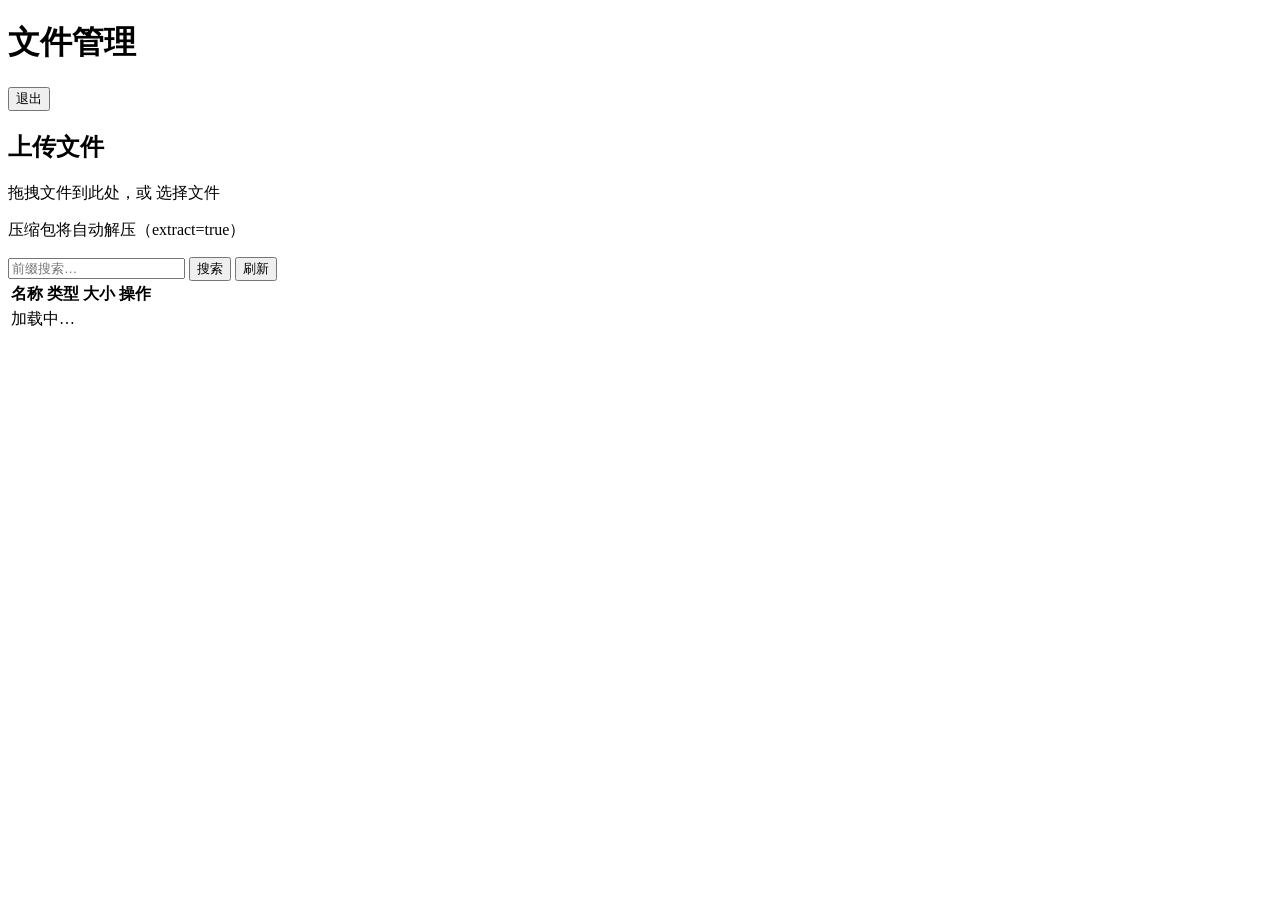
==== web/index.html @ 5456d9ec "feat: embed password-gated file manager UI Co-authored-by: Cursor <cursoragent@cursor.com>" ====
<!DOCTYPE html>
<html lang="zh-CN">
<head>
  <meta charset="UTF-8">
  <meta name="viewport" content="width=device-width, initial-scale=1.0">
  <title>文件管理</title>
  <link rel="stylesheet" href="/static/style.css">
</head>
<body>
  <header class="top-bar">
    <h1>文件管理</h1>
    <button type="button" id="logout-btn" class="btn-secondary">退出</button>
  </header>

  <main class="container">
    <section class="upload-section">
      <h2>上传文件</h2>
      <div id="drop-zone" class="drop-zone">
        <p>拖拽文件到此处，或 <label for="file-input" class="file-label">选择文件</label></p>
        <input type="file" id="file-input" hidden>
        <p class="hint">压缩包将自动解压（extract=true）</p>
      </div>
      <div id="upload-progress" class="progress-wrap" hidden>
        <div id="progress-bar" class="progress-bar"></div>
        <span id="progress-text">0%</span>
      </div>
      <p id="upload-status" class="status-msg"></p>
    </section>

    <section class="list-section">
      <div class="list-toolbar">
        <div class="breadcrumb" id="breadcrumb"></div>
        <div class="search-row">
          <input type="search" id="prefix-search" placeholder="前缀搜索…" autocomplete="off">
          <button type="button" id="search-btn" class="btn-secondary">搜索</button>
          <button type="button" id="refresh-btn" class="btn-secondary">刷新</button>
        </div>
      </div>
      <table class="file-table">
        <thead>
          <tr>
            <th>名称</th>
            <th>类型</th>
            <th>大小</th>
            <th>操作</th>
          </tr>
        </thead>
        <tbody id="file-list">
          <tr><td colspan="4" class="empty">加载中…</td></tr>
        </tbody>
      </table>
    </section>
  </main>

  <script src="/static/app.js"></script>
</body>
</html>
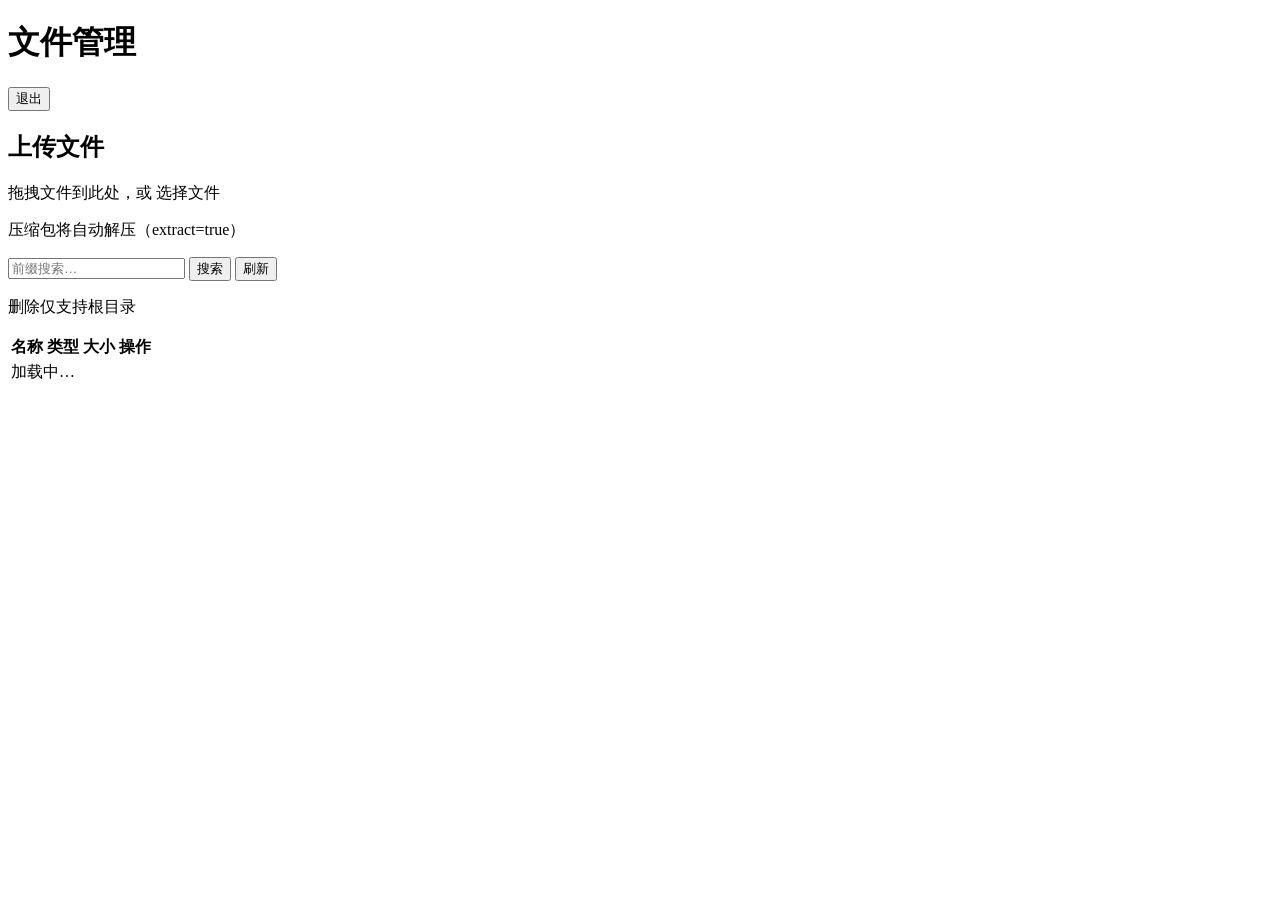
==== commit 428bea5f: "fix: block static HTML bypass and restrict delete to root Serve only .js/.css under /static/ so inde" ====
--- a/web/index.html
+++ b/web/index.html
@@ -36,6 +36,7 @@
           <button type="button" id="refresh-btn" class="btn-secondary">刷新</button>
         </div>
       </div>
+      <p class="hint">删除仅支持根目录</p>
       <table class="file-table">
         <thead>
           <tr>
